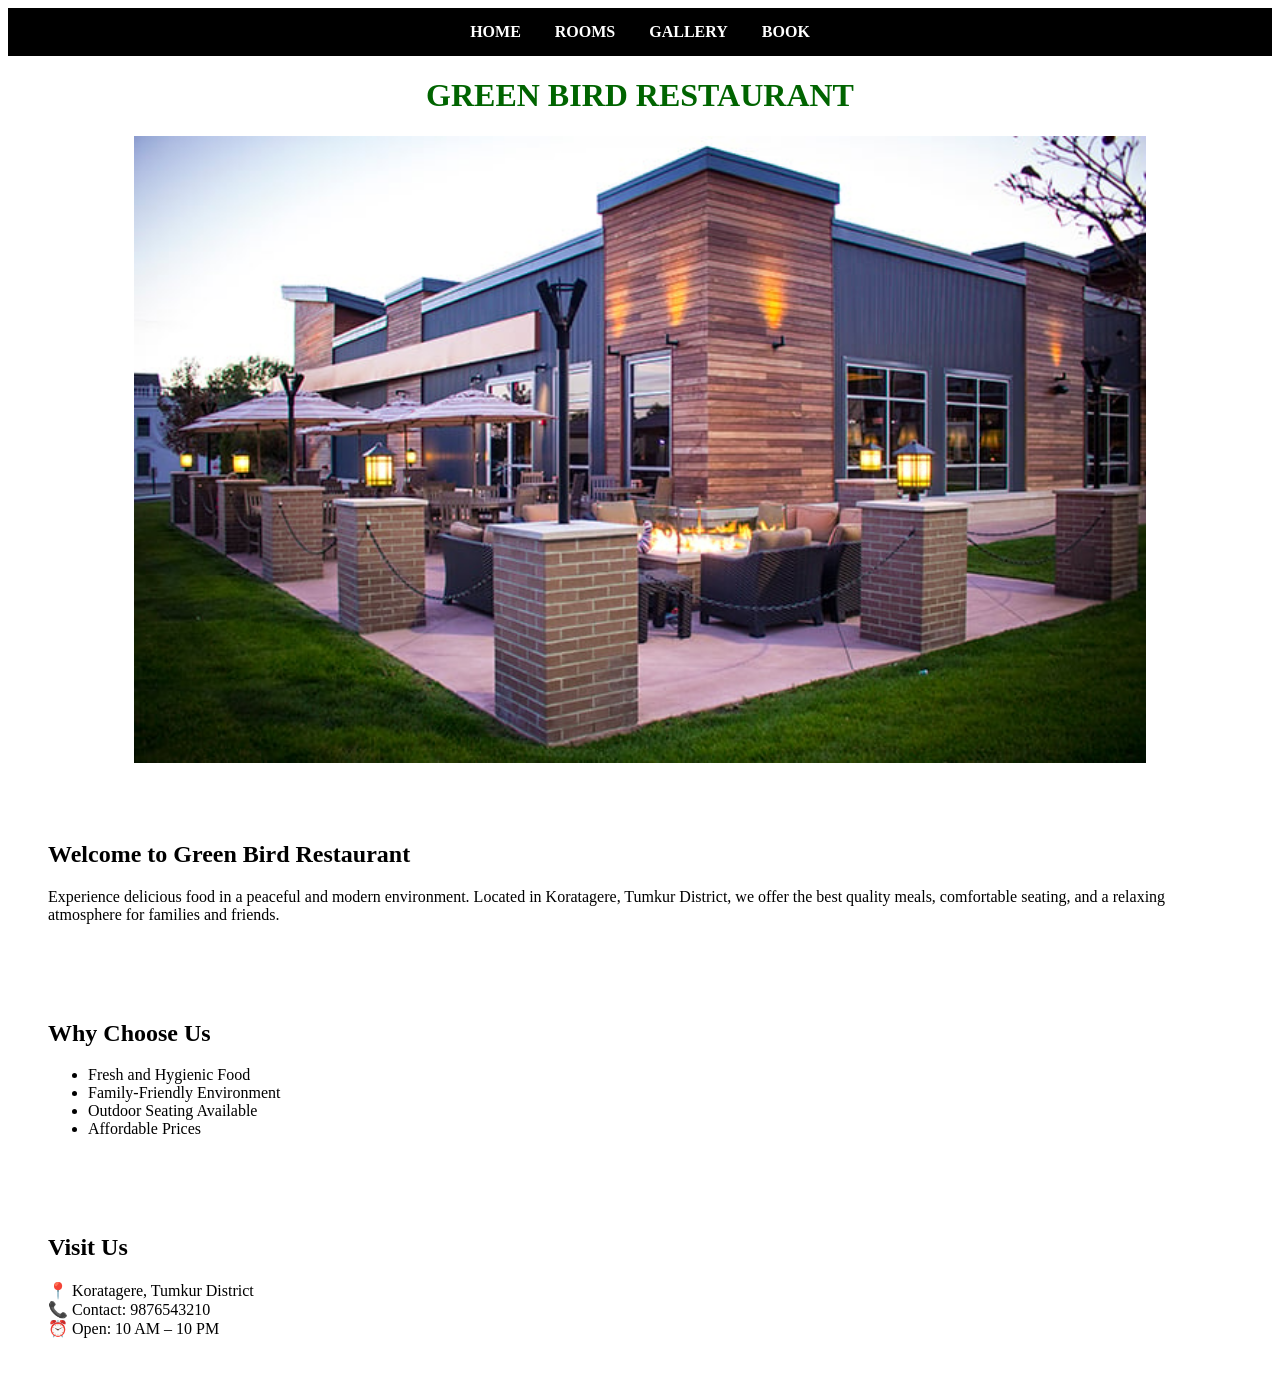
==== index.html @ 920c87a9 "Add files via upload" ====
<!DOCTYPE html>
<html>
<head>
    <title>Green Bird Restaurant</title>

     
    <link rel="stylesheet" href="style.css">
</head>

<body>

    <!-- Navbar -->
    <nav>
        <a href="index.html">HOME</a>
        <a href="room.html">ROOMS</a>
        <a href="gallery.html">GALLERY</a>
        <a href="book.html">BOOK</a>
    </nav>

    <!-- Heading -->
    <h1>GREEN BIRD RESTAURANT</h1>

    <!-- Image -->
    <img src="reestuarant.jpg.jpeg">

    <!-- Button -->
    <br>
    

    <!-- Content -->
    <div class="section">
        <h2>Welcome to Green Bird Restaurant</h2>
        <p>
            Experience delicious food in a peaceful and modern environment.
            Located in Koratagere, Tumkur District, we offer the best quality meals,
            comfortable seating, and a relaxing atmosphere for families and friends.
        </p>
    </div>

    <div class="section">
        <h2>Why Choose Us</h2>
        <ul>
            <li>Fresh and Hygienic Food</li>
            <li>Family-Friendly Environment</li>
            <li>Outdoor Seating Available</li>
            <li>Affordable Prices</li>
        </ul>
    </div>

    <div class="section">
        <h2>Visit Us</h2>
        <p>
            📍 Koratagere, Tumkur District <br>
            📞 Contact: 9876543210 <br>
            ⏰ Open: 10 AM – 10 PM
        </p>
    </div>

    <p id="time"></p>

    <script src="script.js"></script>

</body>
</html>
---- style.css ----
<style>
        body{
            margin: 0;
            font-family: Arial, sans-serif;
        }

        nav {
            background: black;
            padding: 15px;
            text-align: center;
        }

        nav a {
            color: white;
            margin: 15px;
            text-decoration: none;
            font-weight: bold;
        }

        nav a:hover {
            color: gold;
        }

        h1 {
            text-align: center;
            color: darkgreen;
        }

        img {
            display: block;
            margin: auto;
            width: 80%;
        }

        .section {
            padding: 20px;
            margin: 20px;
        }

        button {
            background: green;
            color: white;
            padding: 10px 20px;
            border: none;
            border-radius: 5px;
            display: block;
            margin: auto;
        }

        button:hover {
            background: darkgreen;
        }
</style>
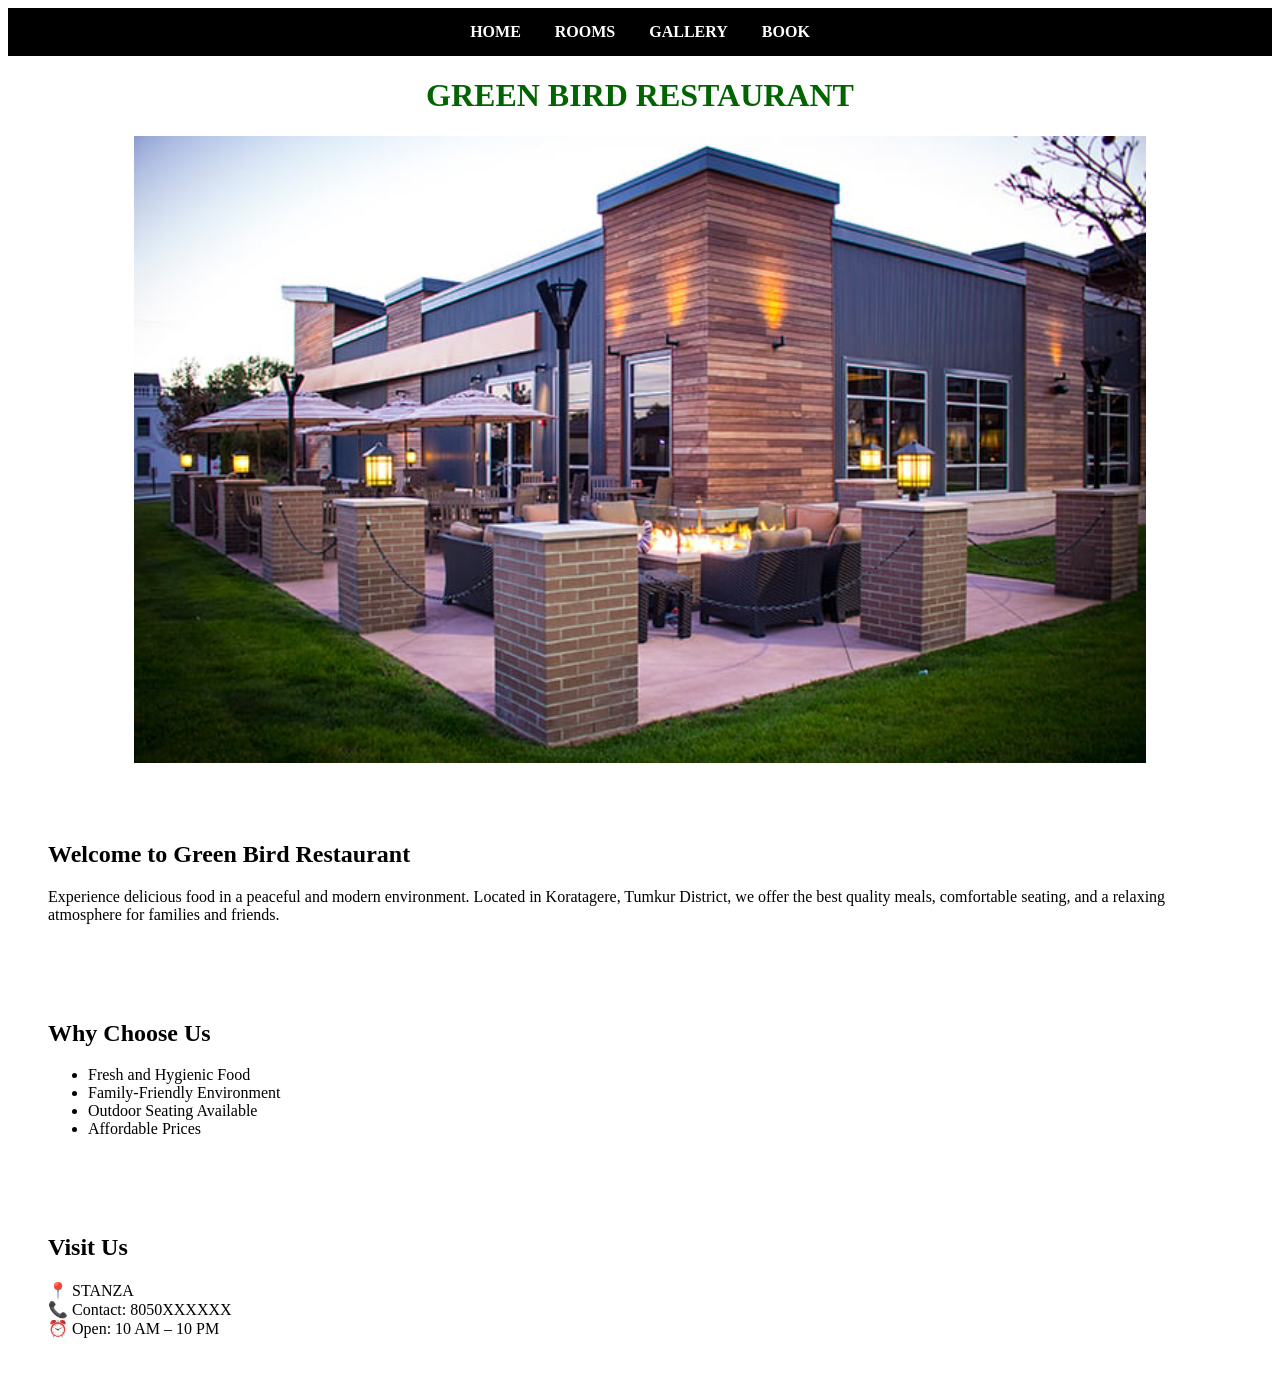
==== commit 886c5cab: "Modify restaurant contact and location details Updated contact information and location details." ====
--- a/index.html
+++ b/index.html
@@ -50,8 +50,8 @@
     <div class="section">
         <h2>Visit Us</h2>
         <p>
-            📍 Koratagere, Tumkur District <br>
-            📞 Contact: 9876543210 <br>
+            📍 STANZA <br>
+            📞 Contact: 8050XXXXXX <br>
             ⏰ Open: 10 AM – 10 PM
         </p>
     </div>
@@ -61,4 +61,4 @@
     <script src="script.js"></script>
 
 </body>
-</html>+</html>
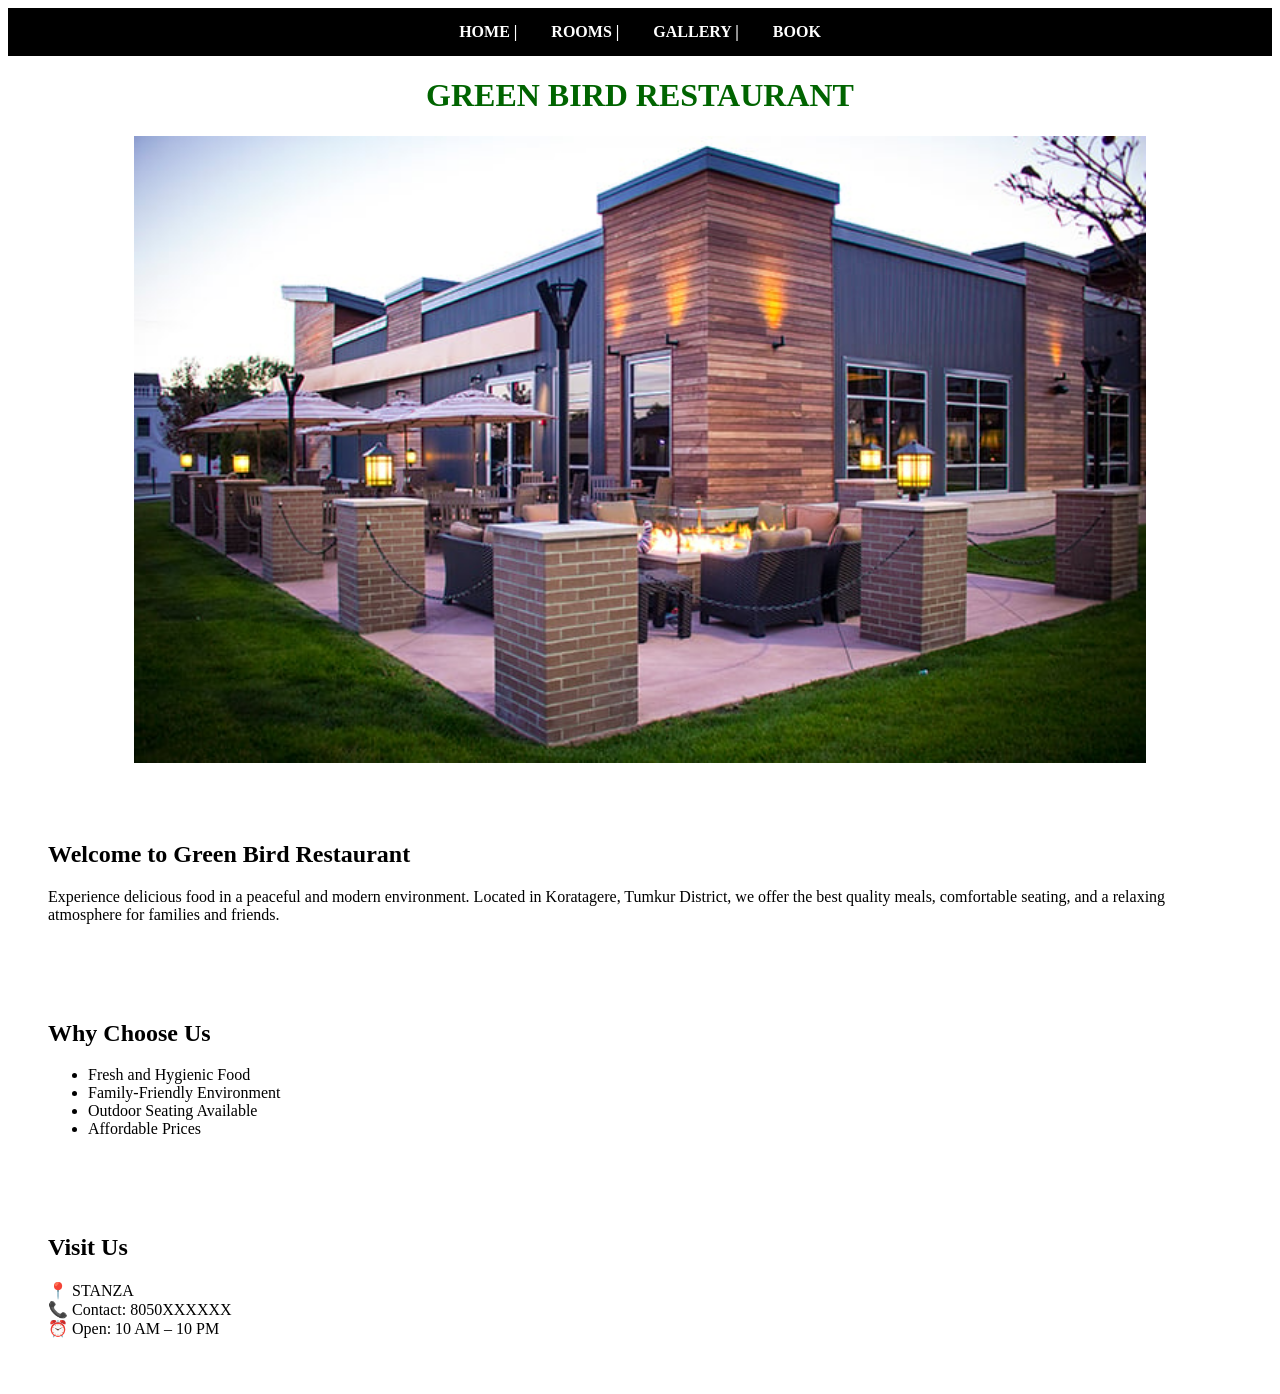
==== commit 9923b64b: "Add files via upload" ====
--- a/index.html
+++ b/index.html
@@ -11,9 +11,9 @@
 
     <!-- Navbar -->
     <nav>
-        <a href="index.html">HOME</a>
-        <a href="room.html">ROOMS</a>
-        <a href="gallery.html">GALLERY</a>
+        <a href="index.html">HOME |</a>
+        <a href="room.html">ROOMS |</a>
+        <a href="gallery.html">GALLERY |</a>
         <a href="book.html">BOOK</a>
     </nav>
 
@@ -61,4 +61,4 @@
     <script src="script.js"></script>
 
 </body>
-</html>
+</html>
